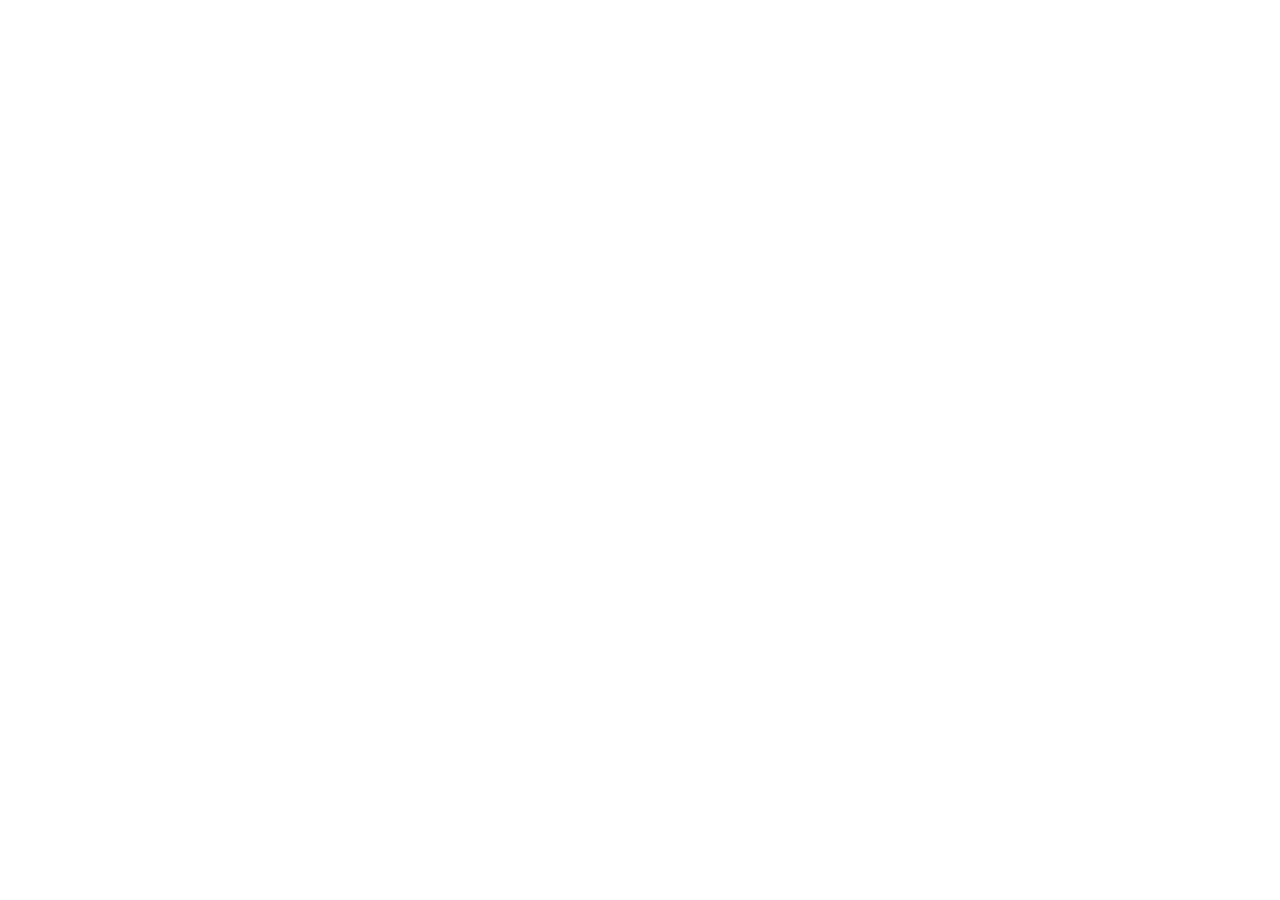
==== html/Portifolio.html @ 2caa903f "1 commit" ====
<!DOCTYPE html>
<html lang="en">
<head>
    <meta charset="UTF-8">
    <meta name="viewport" content="width=device-width, initial-scale=1.0">
    <title>Portifolio do Felipe</title>
</head>
<body>


</body>
</html>
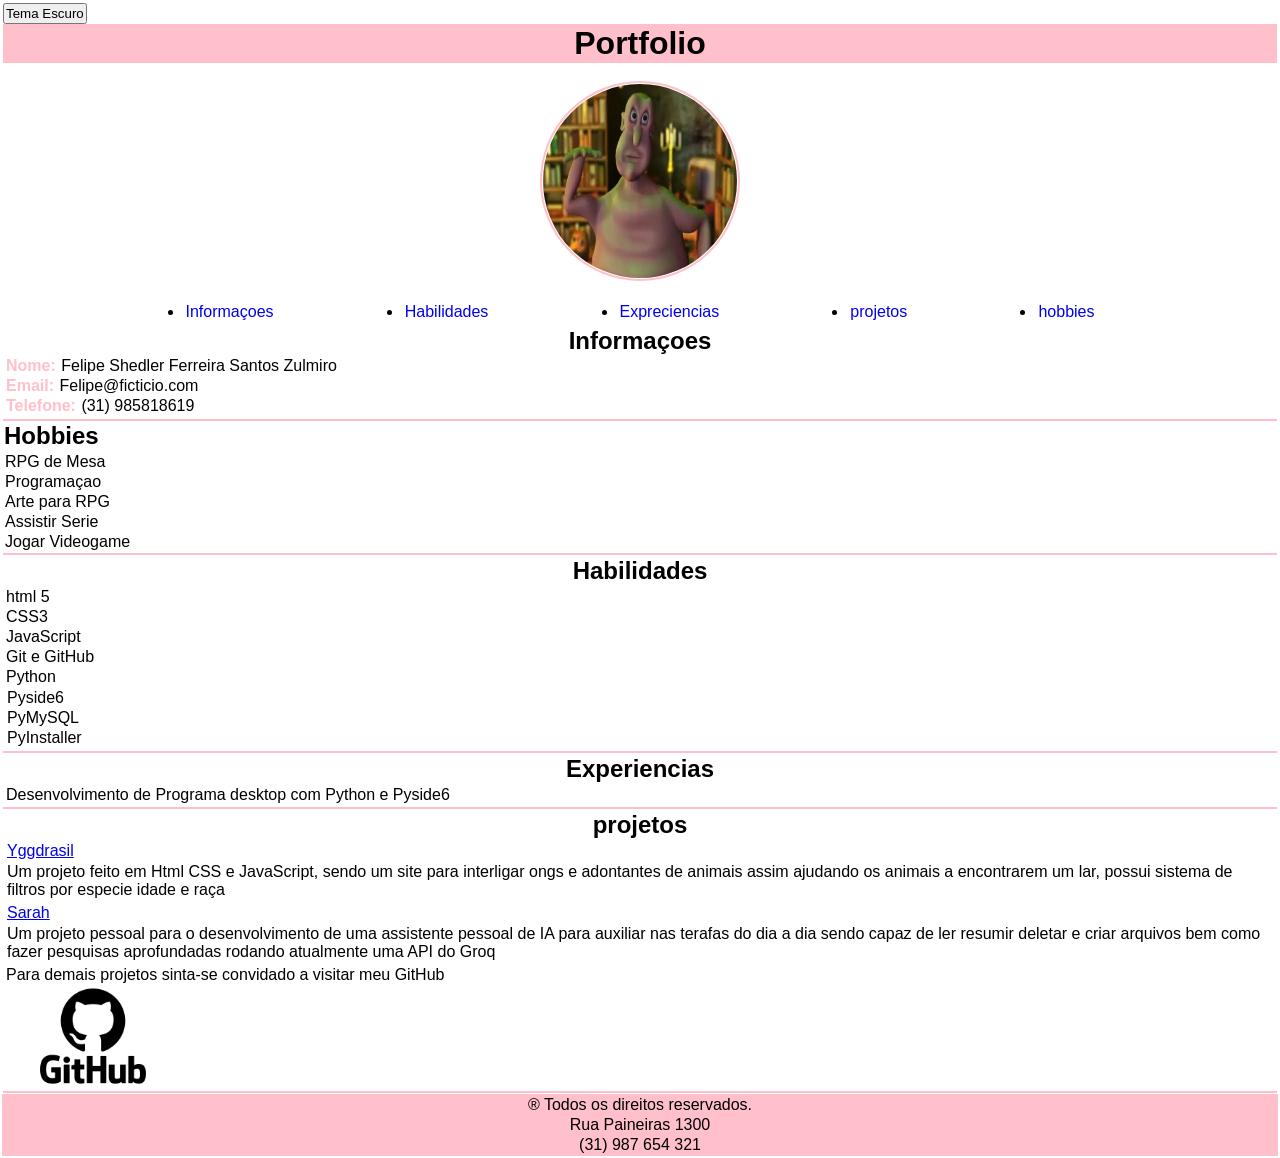
==== commit 7b6443f4: "adicao de css" ====
--- a/html/Portifolio.html
+++ b/html/Portifolio.html
@@ -1,12 +1,109 @@
 <!DOCTYPE html>
-<html lang="en">
+<html lang="pt-br">
 <head>
     <meta charset="UTF-8">
     <meta name="viewport" content="width=device-width, initial-scale=1.0">
-    <title>Portifolio do Felipe</title>
+    <link rel="stylesheet" href="/css/portifolio.css">
+    <script src="/js/portfolio.js" defer></script>
+    <link rel="shortcut icon" href="/ico/user.ico">
+    <title>portfolio</title>
+    
 </head>
-<body>
+<body onload="precarregar()">
+    <header>
+        <button id="tema-btn">Tema Claro</button>
+        <h1>Portfolio</h1>
+        <br>
+        <img src="/img/Lucas.jpg" alt="Lucas"><br>
+    </header>
+    <nav>
+        <ul>
+            <li><a href="#informacoes"> Informaçoes</a></li>
+            <li><a href="#habilidades"> Habilidades</a></li>
+            <li><a href="#experiencias"> Expreciencias</a></li>
+            <li><a href="#Projetos"> projetos</a></li>
+            <li><a href="#hobbies">hobbies</a></li>
+        </ul>
+    </nav>
+    <main>
+        <section class="informacoes" id="informacoes">
+            <h2>Informaçoes</h2>
+            <p><strong>Nome:</strong> Felipe Shedler Ferreira Santos Zulmiro</p>
+            <p><strong>Email:</strong> Felipe@ficticio.com</p>
+            <p><strong>Telefone:</strong> (31) 985818619</p>
+        </section>
+        <section class="hobbies" id="hobbies"></section>
+        <hr>
+        <h2>Hobbies</h2>
+        <ul>
+            <li>RPG de Mesa</li>
+            <li>Programaçao</li>
+            <li>Arte para RPG</li>
+            <li>Assistir Serie</li>
+            <li>Jogar Videogame</li>
+        </ul>
+        <hr>
+        <section class="habilidades" id="habilidades">
+            <h2>Habilidades</h2>
+            <ul>
+                <li>html 5</li>
+                <li>CSS3</li>
+                <li>JavaScript</li>
+                <li>Git e GitHub</li>
+                <li>Python</li>
+                <ul>
+                    <li>Pyside6</li>
+                    <li>PyMySQL</li>
+                    <li>PyInstaller</li>
+                </ul>
+            </ul>
+        </section>
+        <hr>
+        <section class="experiencias" id="experiencias">
+            <h2>Experiencias</h2>
+            <ul>
+                <li>Desenvolvimento de Programa desktop com Python e Pyside6</li>
+            </ul>
+            
+            
+        </section>
+        <hr>
+        <section class="projetos" id="projetos">
+            <h2>projetos</h2>
+            <ul>
+                <li><a href="https://github.com/Muzgeist/Yggdrasil">Yggdrasil</a></li>
+                <ul>
+                    <li>Um projeto feito em Html CSS e JavaScript, sendo um site para interligar ongs e adontantes de animais assim ajudando os animais a encontrarem um lar, possui sistema de filtros por especie idade e raça
 
+                    </li>
+                </ul>
+            </ul>
+            <ul>
+                <li> <a href="https://github.com/Muzgeist/Sarah-Assistente">Sarah</a></li>
+                <ul>
+                    <li>
+                        Um projeto pessoal para o desenvolvimento de uma assistente pessoal de IA para auxiliar nas terafas do dia a dia sendo capaz de ler resumir deletar e criar arquivos bem como fazer pesquisas aprofundadas rodando atualmente uma API do Groq
+                    </li>
+                </ul>
+            </ul>
+            <ul>
+                <li>
+                    Para demais projetos sinta-se convidado a visitar meu GitHub
+                </li>
+            </ul>
+            <a href="https://github.com/Muzgeist">
+            <img src="/img/GitHub-Logo.jpg" height="100pc" alt="">
+            </a>
+        </section>
+        <hr>
+    </main>
+    <footer>
+        </ul>
+        <p>® Todos os direitos reservados.</p>
+        <p> Rua Paineiras 1300</p>
+        <p><a href="http://wa.me/5531987654321">(31) 987 654 321</a></p>
+        
+    </footer>
 
 </body>
 </html>
--- a/css/portifolio.css
+++ b/css/portifolio.css
@@ -0,0 +1,78 @@
+*{
+    margin: 0;
+    padding: 1px;
+    box-sizing: border-box;
+
+}
+body.claro {
+    --primary-color: white;
+    --secondary-color: pink;
+    --tertiary-color: black;
+}
+:root {
+    --primary-color: #8a2be2;
+    --secondary-color: #000000;
+    --tertiary-color: #ffffff;
+}
+
+body{
+    font-family: Arial, Helvetica, sans-serif;
+    background-color: var(--primary-color);
+    color: var(--tertiary-color);
+}
+
+body header h1{
+    text-align: center;
+    background-color: var(--secondary-color);
+}
+
+body header img{
+    width: 200px;
+    height: 200px;
+    display: block;
+    margin: auto;
+    border-radius: 50%;
+    border: solid 2px var(--secondary-color)
+}
+body hr {
+    background-color: var(--secondary-color);
+    height: 2px;
+    border: none;
+}
+body nav ul{
+    justify-content: center;
+    display: flex;
+    gap: 10%;
+    
+}
+body nav ul a{
+    text-decoration: none;
+}
+body nav ul a:hover{
+    color: var(--tertiary-color);
+}
+.informacoes h2{
+    text-align: center;
+}
+.informacoes p strong{
+    color: var(--secondary-color);
+}
+.informaçoes h2,
+.hobbies h2,
+.habilidades h2,
+.experiencias h2,
+.projetos h2{
+text-align: center;
+}
+body footer{
+    text-align: center;
+    background-color: var(--secondary-color)
+}
+body footer a {
+    text-decoration: none;
+    color: var(--tertiary-color);
+}
+body footer a:hover{
+    color: var(--primary-color);
+}
+
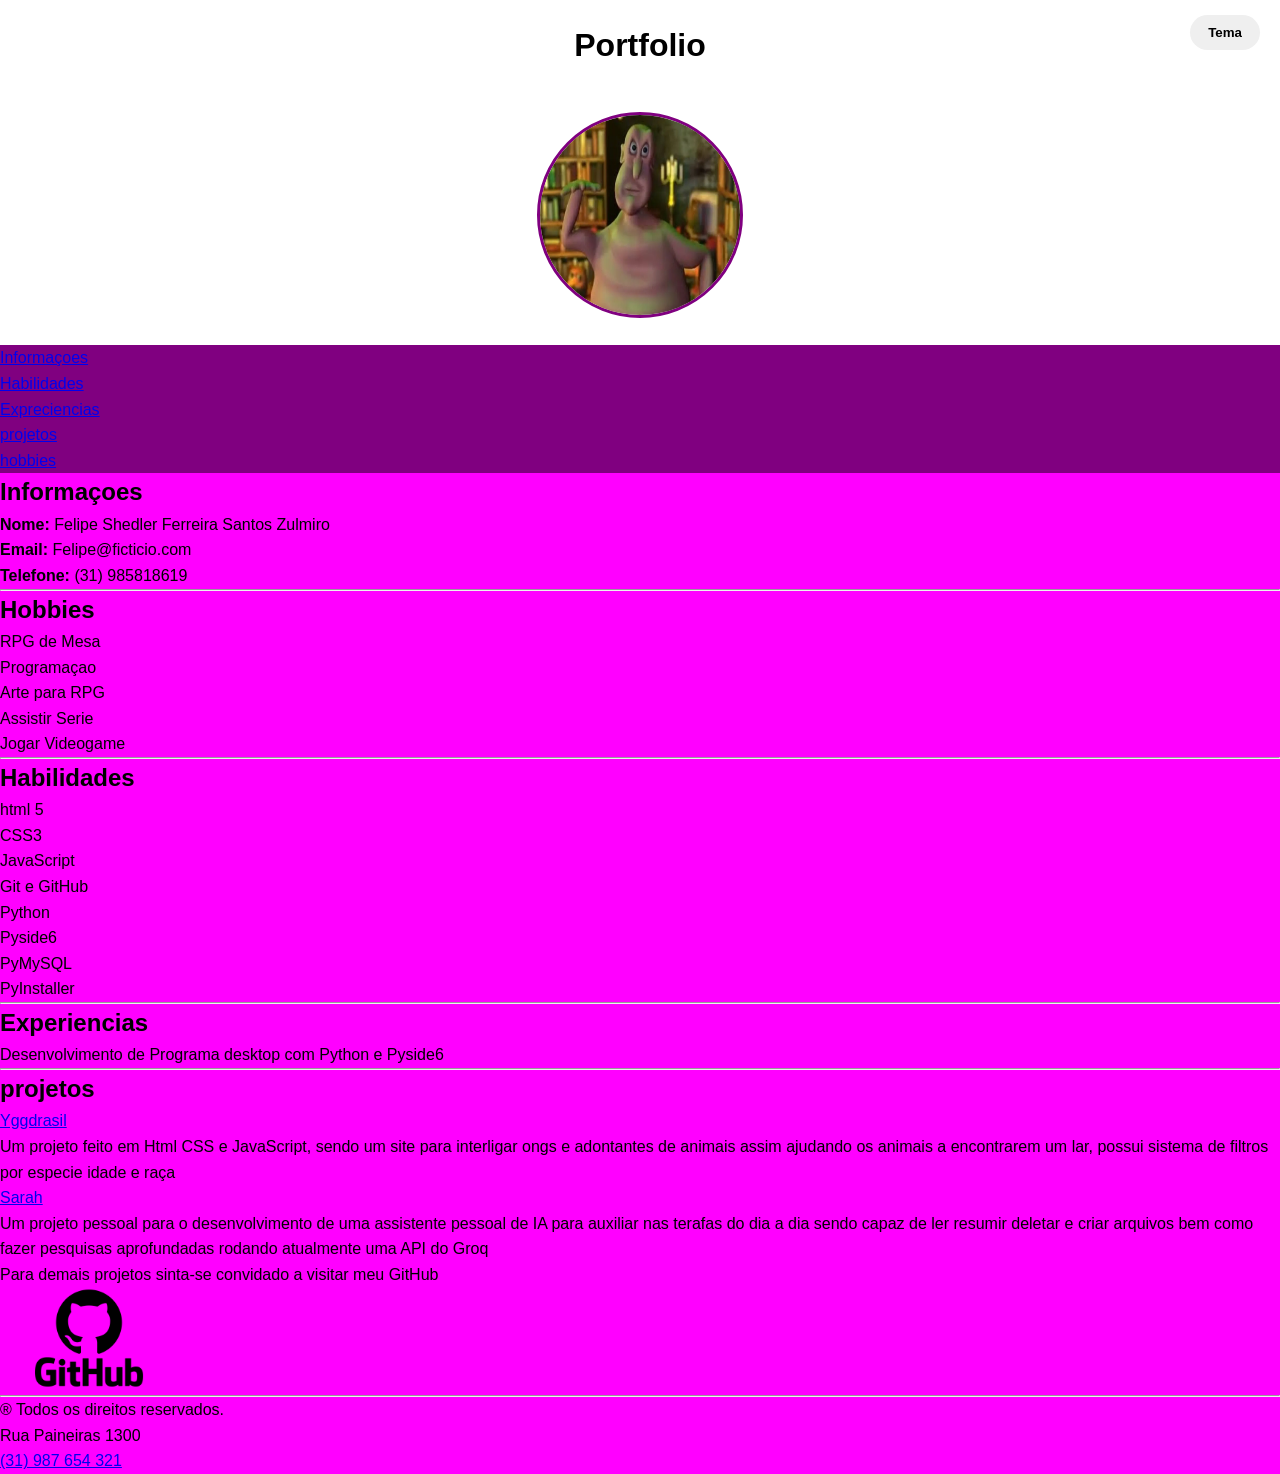
==== commit 3ef8b9a2: "caos" ====
--- a/html/Portifolio.html
+++ b/html/Portifolio.html
@@ -3,7 +3,7 @@
 <head>
     <meta charset="UTF-8">
     <meta name="viewport" content="width=device-width, initial-scale=1.0">
-    <link rel="stylesheet" href="/css/portifolio.css">
+    <link rel="stylesheet" href="/css/portifolio2.css">
     <script src="/js/portfolio.js" defer></script>
     <link rel="shortcut icon" href="/ico/user.ico">
     <title>portfolio</title>
@@ -11,10 +11,10 @@
 </head>
 <body onload="precarregar()">
     <header>
-        <button id="tema-btn">Tema Claro</button>
+        <button class="button-tema" onclick="alterar_tema()">Tema</button>
         <h1>Portfolio</h1>
         <br>
-        <img src="/img/Lucas.jpg" alt="Lucas"><br>
+        <img src="/img/Lucas.jpg" alt="Lucas" class="lucas"><br>
     </header>
     <nav>
         <ul>
--- a/css/portifolio2.css
+++ b/css/portifolio2.css
@@ -0,0 +1,67 @@
+* {
+    margin: 0;
+    padding: 0;
+    box-sizing: 0;
+}
+
+:root {
+    --primart-color: magenta;
+    --secondary-color: white;
+    --tertiary-color:  purple;
+    --text-color:black;
+
+}
+
+body.escuro{
+    --primart-color: magenta;
+    --secondary-color: black;
+    --tertiary-color:  purple;
+    --text-color:white;  
+}
+body.claro{
+    --primart-color: pink;
+    --secondary-color: white;
+    --tertiary-color:  lightblue;
+    --text-color:black;
+}
+
+body{
+    font-family: Arial, Helvetica, sans-serif;
+    background-color: var(--primart-color);
+    color: var(--text-color);
+    line-height: 1.6;
+}
+.button-tema{
+    position: absolute;
+    top: 15px;
+    right: 20px;
+
+    padding: 10px 18px;
+    border: none;
+    border-radius: 25px;
+
+    font-weight: bold;
+    cursor: pointer;
+
+}
+
+header{
+    text-align: center;
+    background-color: var(--secondary-color);
+    padding: 20px;
+}
+
+header h1{
+    margin-bottom: 15px;
+}
+.lucas{
+    width: 200px;
+    height: 200px;
+    border-radius: 50%;
+    border: solid 3px var(--tertiary-color);
+    object-fit: fill;
+}
+nav{
+    background-color: var(--tertiary-color);
+    padding: 0%;
+}
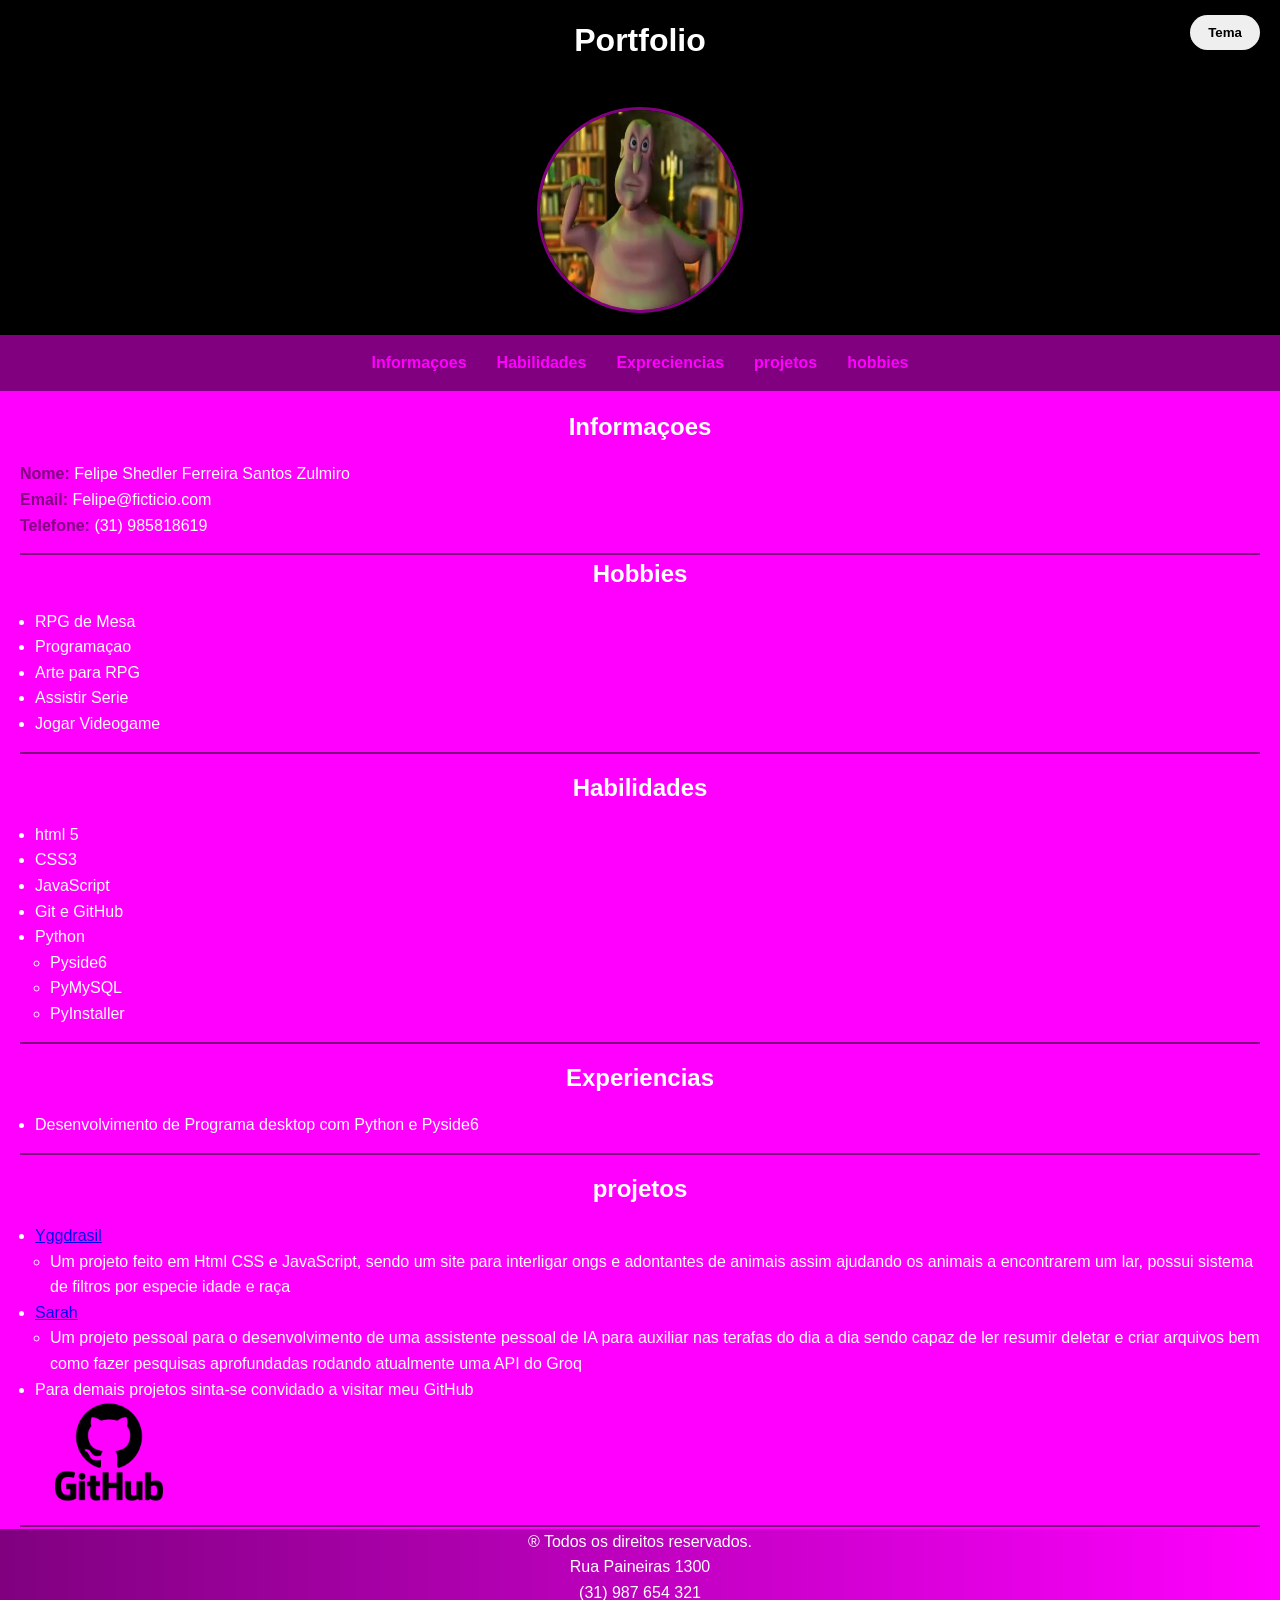
==== commit 86a680b9: "redirecionamento pag inicial" ====
--- a/html/Portifolio.html
+++ b/html/Portifolio.html
@@ -9,7 +9,7 @@
     <title>portfolio</title>
     
 </head>
-<body onload="precarregar()">
+<body class="escuro">
     <header>
         <button class="button-tema" onclick="alterar_tema()">Tema</button>
         <h1>Portfolio</h1>
@@ -32,7 +32,7 @@
             <p><strong>Email:</strong> Felipe@ficticio.com</p>
             <p><strong>Telefone:</strong> (31) 985818619</p>
         </section>
-        <section class="hobbies" id="hobbies"></section>
+        <section class="hobbies" id="hobbies">
         <hr>
         <h2>Hobbies</h2>
         <ul>
@@ -42,6 +42,7 @@
             <li>Assistir Serie</li>
             <li>Jogar Videogame</li>
         </ul>
+        </section>
         <hr>
         <section class="habilidades" id="habilidades">
             <h2>Habilidades</h2>
--- a/css/portifolio2.css
+++ b/css/portifolio2.css
@@ -12,13 +12,13 @@
 
 }
 
-body.escuro{
+.escuro{
     --primart-color: magenta;
     --secondary-color: black;
     --tertiary-color:  purple;
     --text-color:white;  
 }
-body.claro{
+.claro{
     --primart-color: pink;
     --secondary-color: white;
     --tertiary-color:  lightblue;
@@ -48,7 +48,7 @@
 header{
     text-align: center;
     background-color: var(--secondary-color);
-    padding: 20px;
+    padding: 15px;
 }
 
 header h1{
@@ -63,5 +63,95 @@
 }
 nav{
     background-color: var(--tertiary-color);
-    padding: 0%;
+    padding: 15px;
+}
+nav ul{
+    display: flex;
+    list-style: none;
+    gap: 30px;
+    justify-content: center;
+}
+nav ul a{
+    text-decoration: none;
+    color: var(--primart-color);
+    font-weight: bold;
+}
+nav ul a:hover{
+    color: var(--secondary-color);
+
+}
+nav ul a:active{
+    color: var(--primart-color);
+    
+}
+main{
+    margin: 0 20px;
+    padding: 2px 0;
+    
+}
+main section{
+    margin: 15px 0;
+}
+main section h2{
+    text-align: center;
+    margin-bottom: 15px;
+    color: var(--text-color);
+}
+main section ul{
+    padding-left: 15px;
+}
+section p strong {
+    color: var(--tertiary-color);
+}
+main hr{
+    border: none;
+    height: 2px;
+    background-color: var(--tertiary-color);
+}
+footer{
+    text-align: center;
+    background-image: linear-gradient(
+        to right,
+        var(--tertiary-color),
+        var(--primart-color)
+    );
+    color: var(--text-color);
+}
+footer a {
+    text-decoration: none;
+    color: var(--text-color);
+}
+footer a:hover{
+    color: var(--secondary-color);
+}
+footer a:active{
+    color: var(--secondary-color);
+}
+@media (max-width: 768px){
+    nav ul {
+        flex-direction: column;
+        align-items: center;
+        gap: 10px;
+    }
+    header img{
+        width: 140px;
+        height: 140px;
+    }
+    main{
+        margin: 10px;
+    }
+}
+@media (max-width: 375px){
+    nav ul {
+    flex-direction: column;
+    align-items: center;
+    gap: 5px;
+    }
+    header img{
+        width: 100px;
+        height: 100px;
+    }
+    main{
+        margin: 0 5px;
+    }
 }
